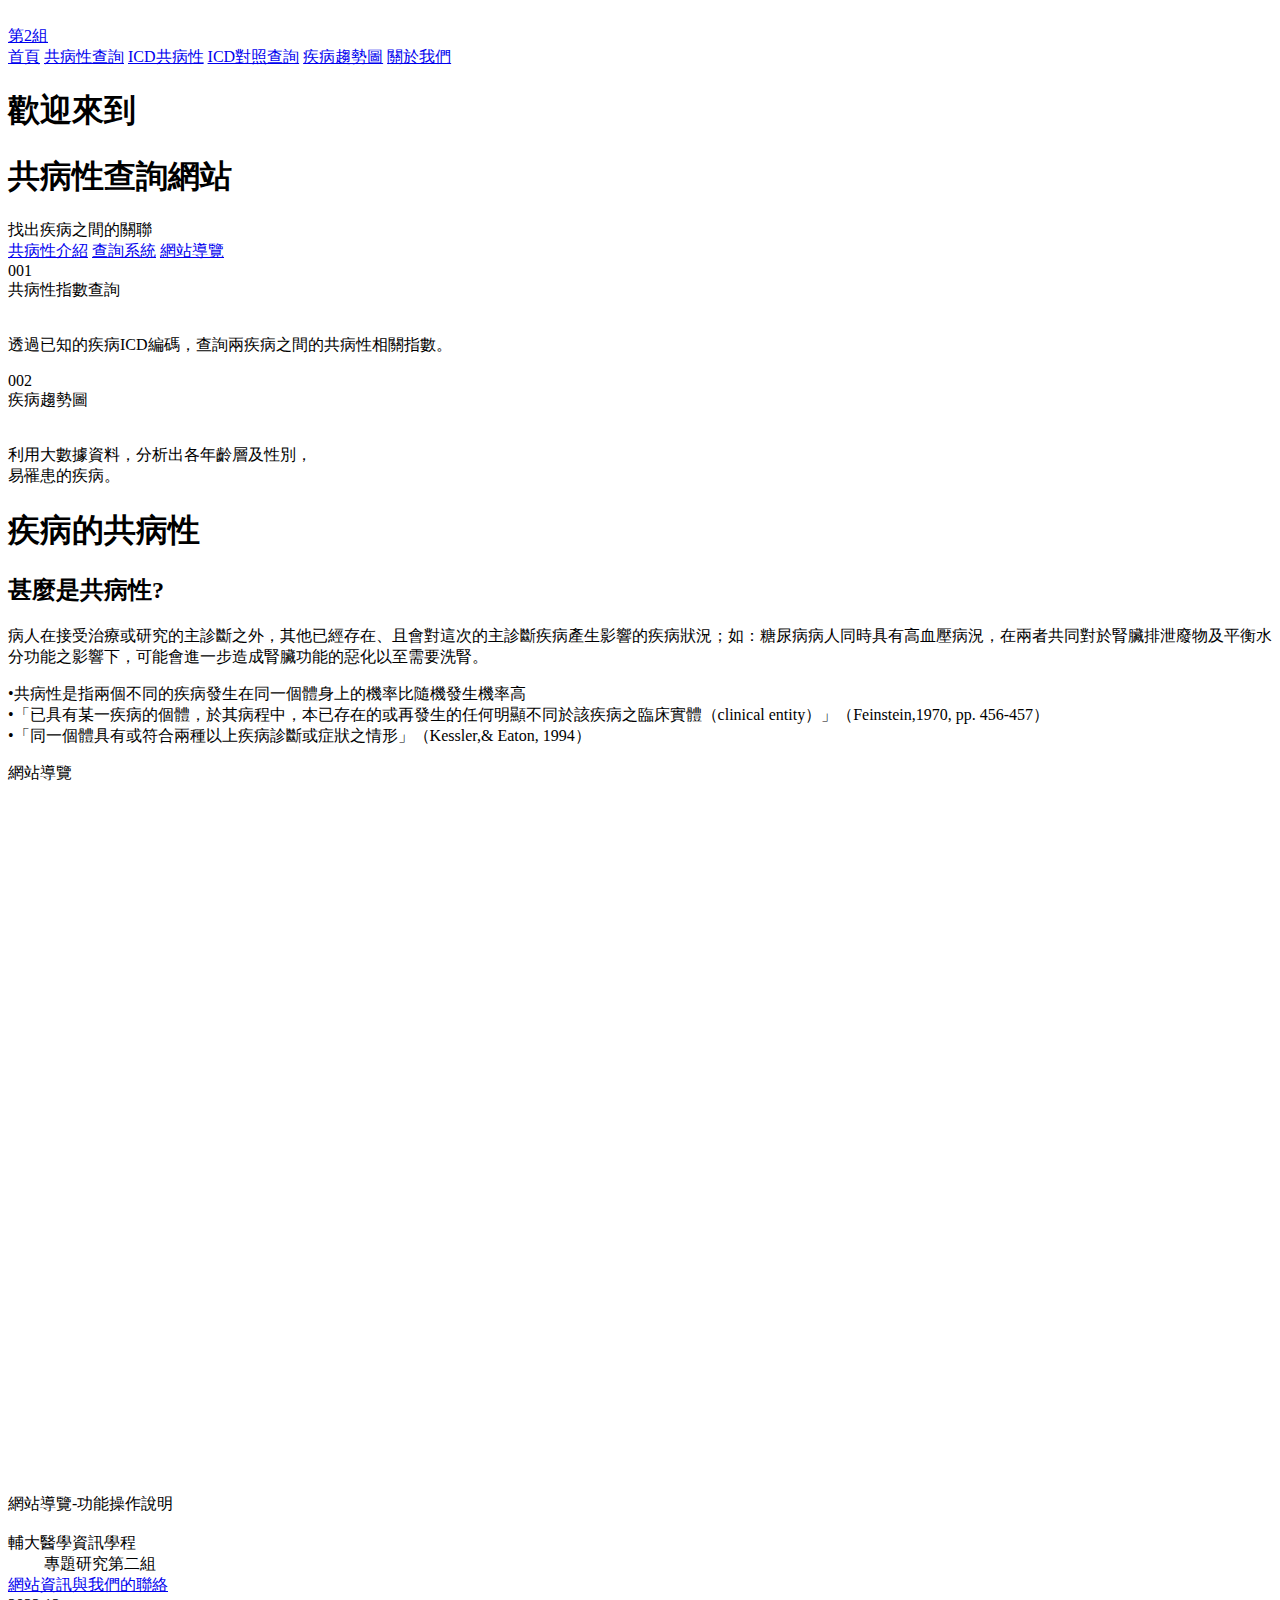
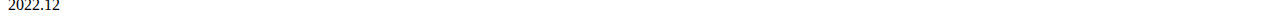
==== index.html @ 22d84f4c "功能可正常使用，數據化圖表美化中" ====
<!DOCTYPE html>
<html data-wf-page="63845ae183c0cd70be7a04f8" data-wf-site="63845ae083c0cd91137a04f3">
<head>
  <meta charset="utf-8">
  <title>首頁</title>
  <meta content="Stone Template is an awesome dark and beige muted theme for an agency or any other professional service." name="description">
  <meta content="width=device-width, initial-scale=1" name="viewport">
  <meta content="Webflow" name="generator">
  <link href="css/normalize.css" rel="stylesheet" type="text/css">
  <link href="css/webflow.css" rel="stylesheet" type="text/css">
  <link href="css/comorbiditymiia.webflow.css" rel="stylesheet" type="text/css">
  <script src="https://ajax.googleapis.com/ajax/libs/webfont/1.6.26/webfont.js" type="text/javascript"></script>
  <script type="text/javascript">WebFont.load({  google: {    families: ["Vollkorn:400,400italic,700,700italic","Roboto Condensed:300,regular,700","Roboto:300,regular,500"]  }});</script>
  <!-- [if lt IE 9]><script src="https://cdnjs.cloudflare.com/ajax/libs/html5shiv/3.7.3/html5shiv.min.js" type="text/javascript"></script><![endif] -->
  <script type="text/javascript">!function(o,c){var n=c.documentElement,t=" w-mod-";n.className+=t+"js",("ontouchstart"in o||o.DocumentTouch&&c instanceof DocumentTouch)&&(n.className+=t+"touch")}(window,document);</script>
  <link href="images/favicon.ico" rel="shortcut icon" type="image/x-icon">
  <link href="images/webclip.png" rel="apple-touch-icon">
</head>
<body>
  <div data-collapse="medium" data-animation="default" data-duration="400" data-easing="ease" data-easing2="ease" role="banner" class="navbar w-nav">
    <div class="container w-container">
      <a href="index.html" aria-current="page" class="brand w-clearfix w-nav-brand w--current"><img src="images/logo.png" width="30" alt="" class="stone-logo">
        <div class="logo-text">第2組</div>
      </a>
      <nav role="navigation" class="nav-menu w-nav-menu">
        <a href="index.html" aria-current="page" class="nav-link w-nav-link w--current">首頁</a>
        <a href="icdID.php"class="nav-link w-nav-link">共病性查詢</a>
        <a href="icdCode.php"class="nav-link w-nav-link">ICD共病性</a>
        <a href="icdName.php" class="nav-link w-nav-link">ICD對照查詢</a>
        <a href="dataChart.php" class="nav-link w-nav-link">疾病趨勢圖</a>
        <a href="contact.html" class="nav-link w-nav-link">關於我們</a>
        <a href="" aria-current="page" class="nav-link social-icons w-hidden-medium w-hidden-small w-hidden-tiny w-inline-block w-nav-link"><img src="images/icons8-privacy-64-1.png" width="25" alt=""></a>
      </nav>
     
      <div class="menu-button w-nav-button">
        <div class="menu-icon w-icon-nav-menu"></div>
      </div>
    </div>
  </div>
  <div data-delay="4000" data-animation="slide" class="slider w-slider" data-autoplay="false" data-easing="ease" data-hide-arrows="false" data-disable-swipe="false" data-autoplay-limit="0" data-nav-spacing="3" data-duration="500" data-infinite="true">
    <div class="mask w-slider-mask">
      <div class="slide w-slide">
        <div class="w-container">
          <h1 class="main-heading">歡迎來到</h1>
          <h1 class="main-heading bold">共病性查詢網站</h1>
          <div class="main-subheading">找出疾病之間的關聯</div>
          <a href="#introduce" class="button">共病性介紹</a>
          <a href="#Inquire" class="button">查詢系統</a>
          <a href="#guide" class="button">網站導覽</a>
        </div>
      </div>
    </div>
    
  </div>
  <div id="Inquire" class="section beige wf-section">
    <div class="w-container">
      <div class="w-row">
        <div class="w-col w-col-6">
          <div class="number">001</div>
          <div class="process-titles">共病性指數查詢</div>
          <div class="icon-wrapper"><img src="images/tools_white.svg" width="69" alt=""></div>
          <p class="paragraph-5">透過已知的疾病ICD編碼，查詢兩疾病之間的共病性相關指數。</p>
          <div class="w-slider-arrow-left" id="left-arrow">
            <div class="w-icon-slider-left"></div>
          </div>
        </div>
        <div class="w-col w-col-6">
          <div class="number">002</div>
          <div class="process-titles">疾病趨勢圖</div>
          <div class="icon-wrapper"><img src="images/linegraph_white.svg" width="95" alt=""></div>
          <p class="paragraph-3">利用大數據資料，分析出各年齡層及性別，<br>易罹患的疾病。</p>
          <div class="w-slider-arrow-right" id="right-arrow">
            <div class="w-icon-slider-right"></div>
          </div>
        </div>
        <div class="w-col w-col-6" style="display: none;" id="pageTwo" >
          <div class="number">003</div>
          <div class="process-titles">ICD</div>
          <div class="icon-wrapper"><img src="images/tools_white.svg" width="69" alt=""></div>
          <p class="paragraph-5">查詢ICD間的關聯性。</p>
          <div class="w-slider-arrow-left" id="left-arrow">
            <div class="w-icon-slider-left"></div>
        </div>
        <div class="w-col w-col-6" style="display: none;" id="pageTwo" >
          <div class="number">004</div>
          <div class="process-titles">查詢ICD疾病編碼</div>
          <div class="icon-wrapper"><img src="images/linegraph_white.svg" width="95" alt=""></div>
          <p class="paragraph-3">查看ICD編碼的中文名稱。</p>
          <div class="w-slider-arrow-right" id="right-arrow">
            <div class="w-icon-slider-right"></div>
          </div>
        </div>
        
      </div>
      
    </div>
    
    
  </div>

  
  <div id="introduce" class="section image wf-section">
    <div class="w-container">
      <h1>疾病的共病性</h1>
      <div class="horizontal-bar beige"></div>
    </div>
  </div>
  <div class="section wf-section">
    <div class="container-2 w-container">
      <h2 class="heading">甚麼是共病性?</h2>
      <p class="paragraph-2">病人在接受治療或研究的主診斷之外，其他已經存在、且會對這次的主診斷疾病產生影響的疾病狀況；如：糖尿病病人同時具有高血壓病況，在兩者共同對於腎臟排泄廢物及平衡水分功能之影響下，可能會進一步造成腎臟功能的惡化以至需要洗腎。</p>
    </div>
    <div class="container-2 w-container">
      <p class="paragraph-2">•共病性是指兩個不同的疾病發生在同一個體身上的機率比隨機發生機率高<br>•「已具有某一疾病的個體，於其病程中，本已存在的或再發生的任何明顯不同於該疾病之臨床實體（clinical entity）」（Feinstein,1970, pp. 456-457）<br>•「同一個體具有或符合兩種以上疾病診斷或症狀之情形」（Kessler,&amp; Eaton, 1994）</p>
    </div>
  </div>
  <div id="guide" class="section lightgrey wf-section">
    <div class="w-container">
      <div class="small-title-wrapper">
        <div class="small-title">網站導覽</div>
        <div class="horizontal-bar lightgrey"></div>
      </div>
      <div data-delay="4000" data-animation="slide" class="testimonials-slider w-slider" data-autoplay="false" data-easing="ease" data-hide-arrows="false" data-disable-swipe="false" data-autoplay-limit="0" data-nav-spacing="3" data-duration="500" data-infinite="true">
        <div class="w-slider-mask">
          <div class="testimonial-slide w-slide">
            <div style="padding-top:56.17021276595745%" class="w-embed-youtubevideo"><iframe src="https://www.youtube.com/embed/CA_XfW8TdaU?rel=0&amp;controls=1&amp;autoplay=0&amp;mute=0&amp;start=0" frameborder="0" style="position:absolute;left:0;top:0;width:100%;height:100%;pointer-events:auto" allow="autoplay; encrypted-media" allowfullscreen="" title="共病性網頁操作說明"></iframe></div>
            <div class="author">網站導覽-功能操作說明</div>
          </div>
        </div>
        <div class="left-arrow w-slider-arrow-left"></div>
        <div class="right-arrow w-slider-arrow-right"></div>
      </div>
    </div>
  </div>
  </div>
  <div class="section footer wf-section">
    <div class="w-container">
      <div class="w-row">
        <div class="w-col w-col-4"><img src="images/logo.png" width="20" alt="" class="stone-logo footer">
          <div class="footer-text w-hidden-small w-hidden-tiny" style="white-space: pre-wrap;">輔大醫學資訊學程
         專題研究第二組</div>
        </div>
        <div class="w-col w-col-4">
          <a href="contact.html" class="button beige footer">網站資訊與我們的聯絡</a>
        </div>
        <div class="w-col w-col-4">
          <div class="footer-text address">2022.12</div>
        </div>
      </div>
    </div>
  </div>
  <script src="https://d3e54v103j8qbb.cloudfront.net/js/jquery-3.5.1.min.dc5e7f18c8.js?site=63845ae083c0cd91137a04f3" type="text/javascript" integrity="sha256-9/aliU8dGd2tb6OSsuzixeV4y/faTqgFtohetphbbj0=" crossorigin="anonymous"></script>
  <script src="js/webflow.js" type="text/javascript"></script>
  

</body>
</html>
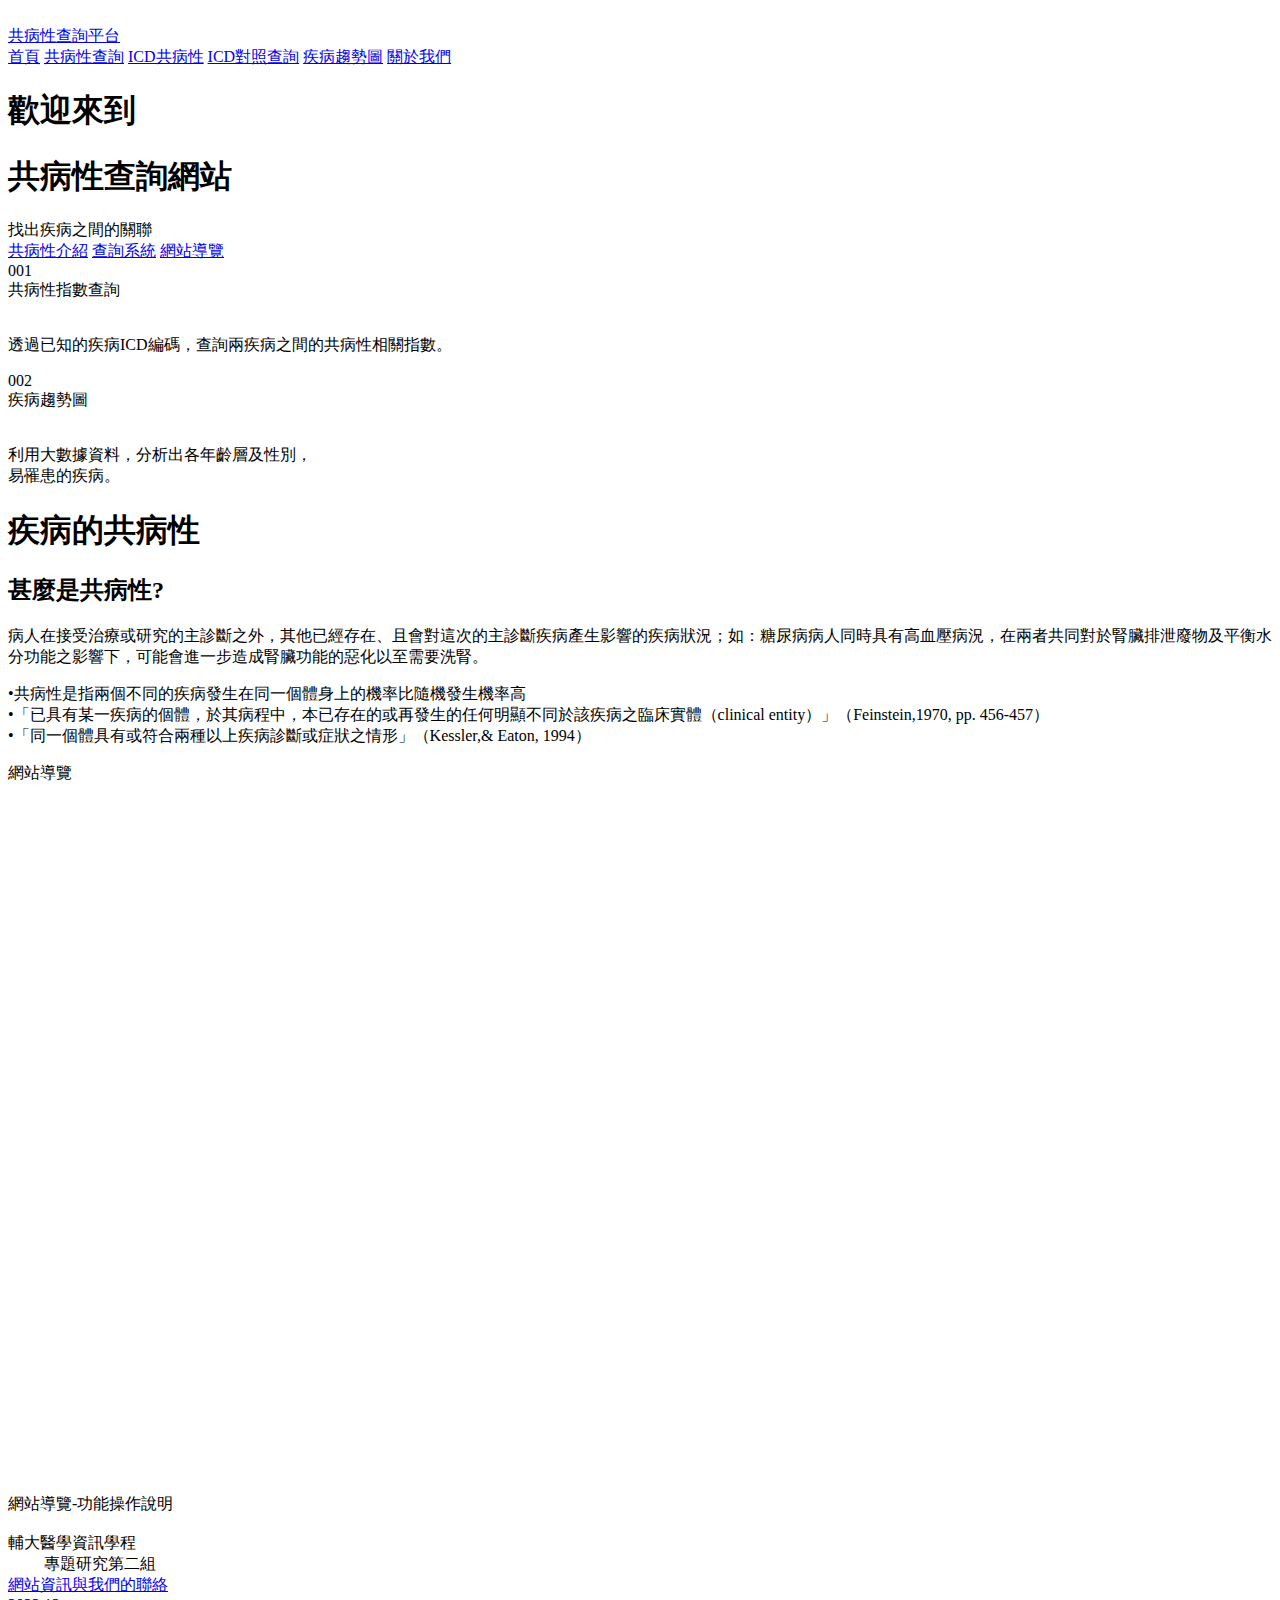
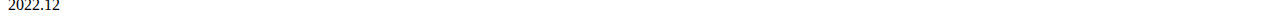
==== commit 62ea1557: "更改網頁標籤，修正標題" ====
--- a/index.html
+++ b/index.html
@@ -11,7 +11,6 @@
   <link href="css/comorbiditymiia.webflow.css" rel="stylesheet" type="text/css">
   <script src="https://ajax.googleapis.com/ajax/libs/webfont/1.6.26/webfont.js" type="text/javascript"></script>
   <script type="text/javascript">WebFont.load({  google: {    families: ["Vollkorn:400,400italic,700,700italic","Roboto Condensed:300,regular,700","Roboto:300,regular,500"]  }});</script>
-  <!-- [if lt IE 9]><script src="https://cdnjs.cloudflare.com/ajax/libs/html5shiv/3.7.3/html5shiv.min.js" type="text/javascript"></script><![endif] -->
   <script type="text/javascript">!function(o,c){var n=c.documentElement,t=" w-mod-";n.className+=t+"js",("ontouchstart"in o||o.DocumentTouch&&c instanceof DocumentTouch)&&(n.className+=t+"touch")}(window,document);</script>
   <link href="images/favicon.ico" rel="shortcut icon" type="image/x-icon">
   <link href="images/webclip.png" rel="apple-touch-icon">
@@ -20,7 +19,7 @@
   <div data-collapse="medium" data-animation="default" data-duration="400" data-easing="ease" data-easing2="ease" role="banner" class="navbar w-nav">
     <div class="container w-container">
       <a href="index.html" aria-current="page" class="brand w-clearfix w-nav-brand w--current"><img src="images/logo.png" width="30" alt="" class="stone-logo">
-        <div class="logo-text">第2組</div>
+        <div class="logo-text">共病性查詢平台</div>
       </a>
       <nav role="navigation" class="nav-menu w-nav-menu">
         <a href="index.html" aria-current="page" class="nav-link w-nav-link w--current">首頁</a>
@@ -29,7 +28,8 @@
         <a href="icdName.php" class="nav-link w-nav-link">ICD對照查詢</a>
         <a href="dataChart.php" class="nav-link w-nav-link">疾病趨勢圖</a>
         <a href="contact.html" class="nav-link w-nav-link">關於我們</a>
-        <a href="" aria-current="page" class="nav-link social-icons w-hidden-medium w-hidden-small w-hidden-tiny w-inline-block w-nav-link"><img src="images/icons8-privacy-64-1.png" width="25" alt=""></a>
+        <!-- <a href="" aria-current="page" class="nav-link social-icons w-hidden-medium w-hidden-small w-hidden-tiny w-inline-block w-nav-link"><img src="images/icons8-privacy-64-1.png" width="25" alt=""></a> -->
+        
       </nav>
      
       <div class="menu-button w-nav-button">
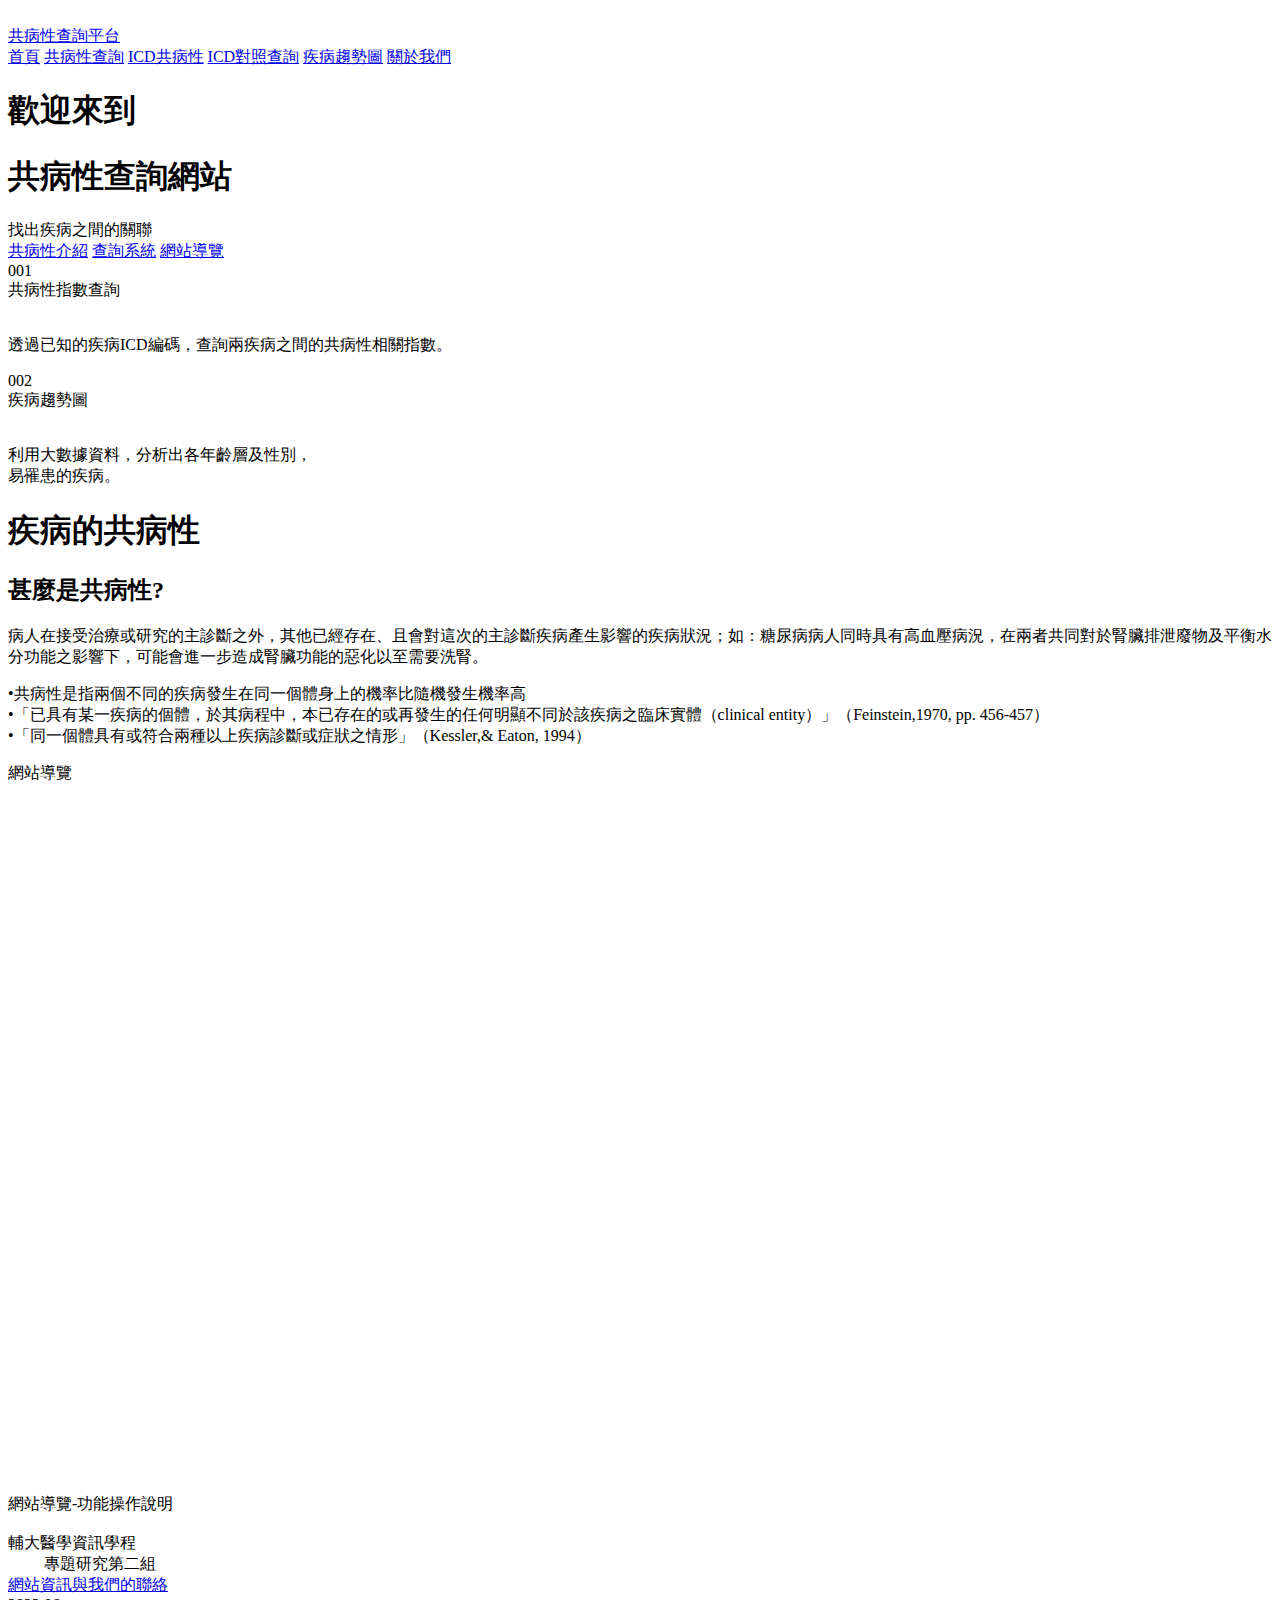
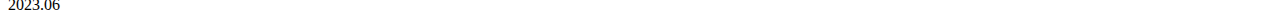
==== commit a9573724: "更新為畫面整體和諧，修改footer" ====
--- a/index.html
+++ b/index.html
@@ -144,7 +144,7 @@
           <a href="contact.html" class="button beige footer">網站資訊與我們的聯絡</a>
         </div>
         <div class="w-col w-col-4">
-          <div class="footer-text address">2022.12</div>
+          <div class="footer-text address">2023.06</div>
         </div>
       </div>
     </div>
